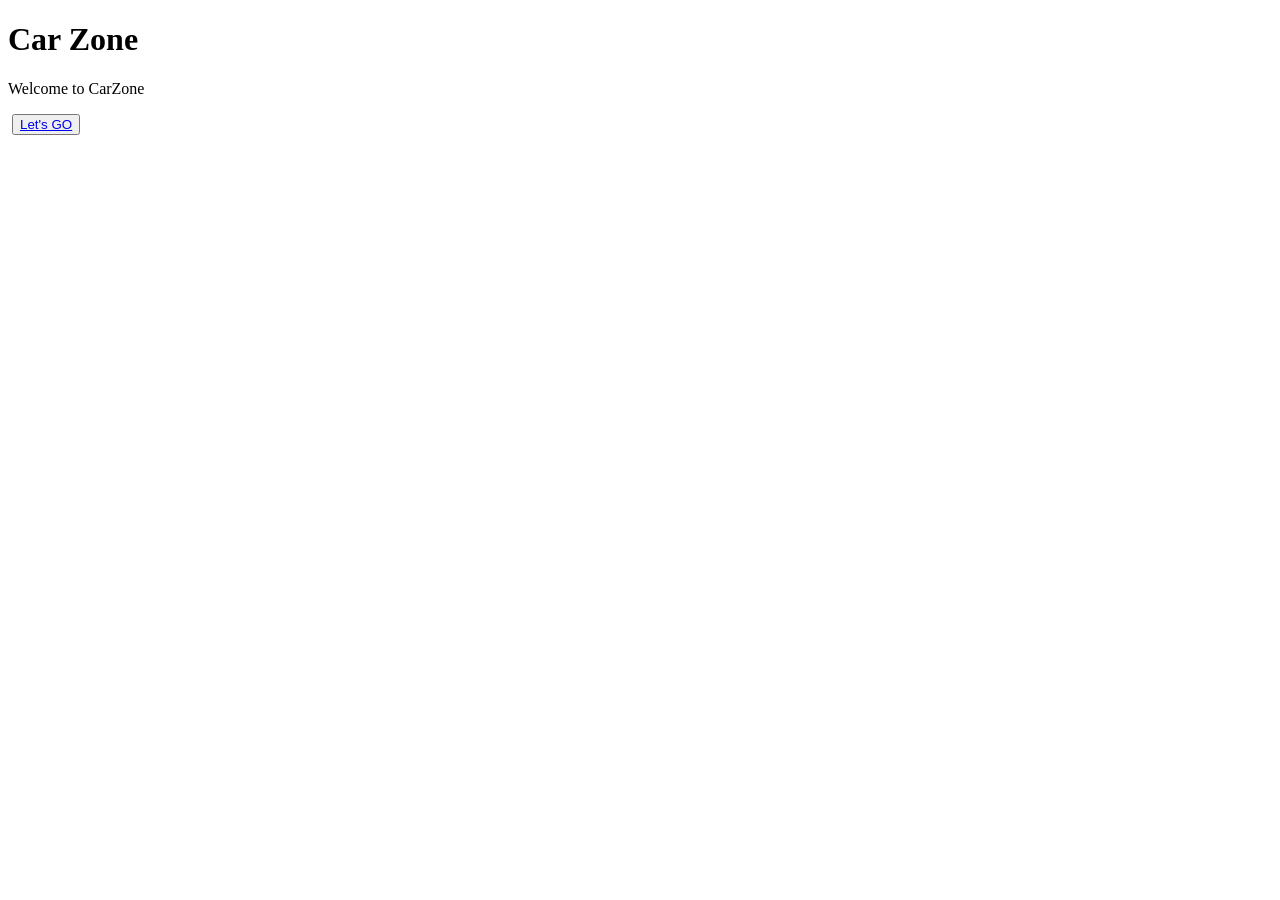
==== FrontEnd/index.html @ f27d4082 "Front End index page uploaded" ====
<!DOCTYPE html>
<html lang="en">
<head>
    <meta charset="UTF-8">
    <meta name="viewport" content="width=device-width, initial-scale=1.0">
    <title>Car Zone</title>
    <link rel="stylesheet" href="./style.css">
    <link rel="shortcut icon" href="https://img.freepik.com/free-psd/modern-car-isolated_23-2151504546.jpg?semt=ais_hybrid" type="image/x-icon">
</head>
<body>
    <div class="title">
        <h1>Car Zone</h1>
        <i class="fa-solid fa-car-side"></i>
    </div>
    <div class="container">
        <p>Welcome to CarZone</p>
        <img src="./static/car1.jpg" alt="">
        <button type="button"><a href="./home.html">Let's GO</a></button>
    </div>
</body>
</html>
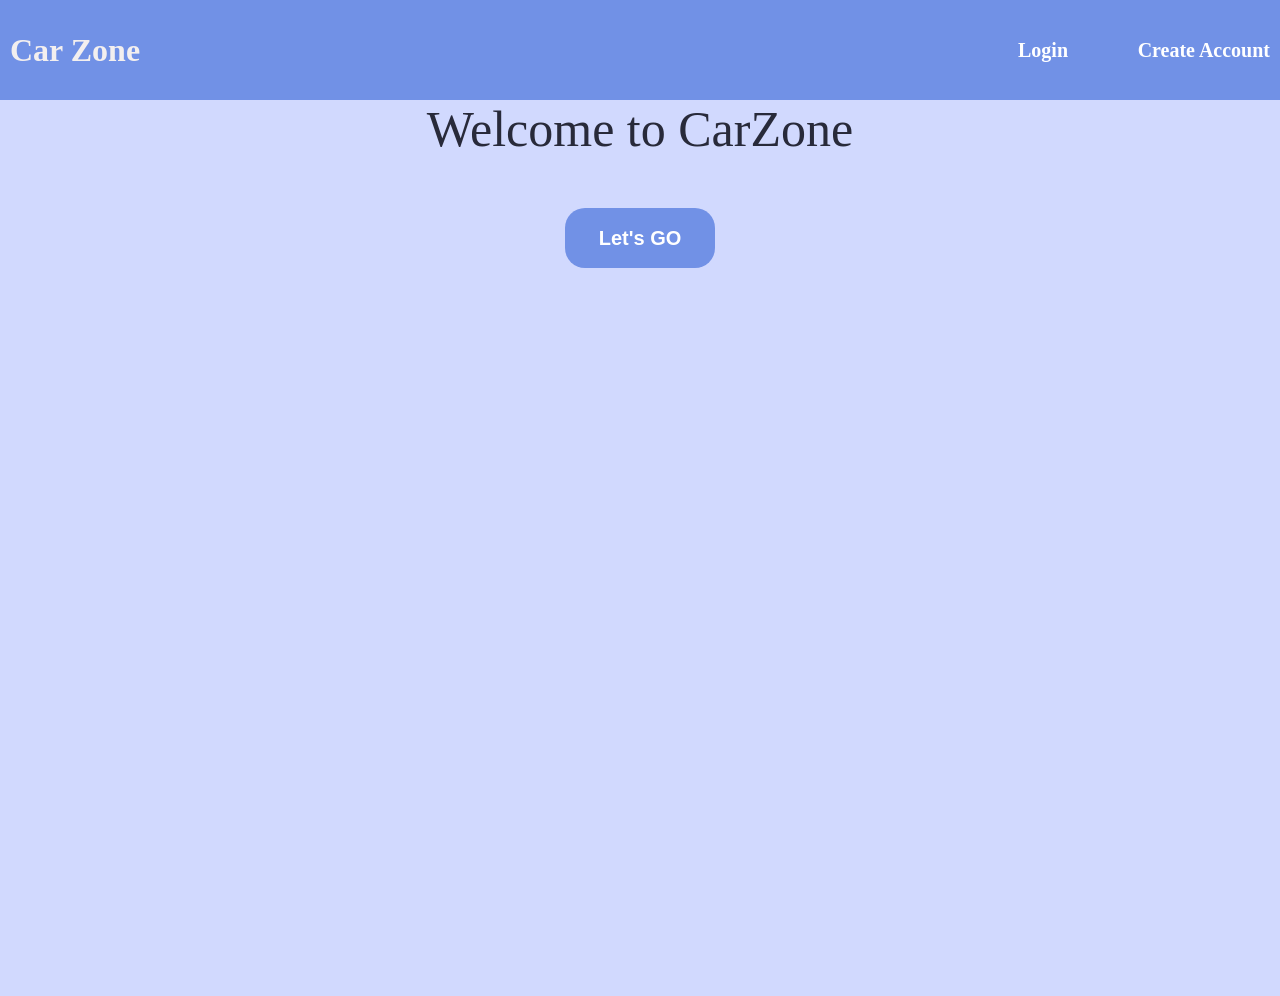
==== commit e41ebcda: "New files added" ====
--- a/FrontEnd/index.html
+++ b/FrontEnd/index.html
@@ -10,12 +10,15 @@
 <body>
     <div class="title">
         <h1>Car Zone</h1>
-        <i class="fa-solid fa-car-side"></i>
+        <section id="Account">
+        <a href="./login.html">Login</a>
+        <a href="./signup.html">Create Account</a></section>
     </div>
     <div class="container">
         <p>Welcome to CarZone</p>
+        <button type="button"><a href="./login.html">Let's GO</a></button>
+        
         <img src="./static/car1.jpg" alt="">
-        <button type="button"><a href="./home.html">Let's GO</a></button>
     </div>
 </body>
-</html>
+</html>
--- a/FrontEnd/style.css
+++ b/FrontEnd/style.css
@@ -0,0 +1,246 @@
+@import url(./operation.css);
+
+*{
+    box-sizing: border-box;
+    padding: 0px;
+    margin: 0px;
+}
+body{
+    height: 100%;
+}
+
+.title{
+    width: 100%;
+    height: 100px;
+    display: flex;
+    align-items: center;
+    padding: 10px;
+    justify-content: space-between;
+    background-color: rgb(113 145 230);
+
+}
+
+
+
+@keyframes slide-in {
+    0%{ 
+        transform: rotate(0deg);
+        bottom: 0;
+        left: 0px;
+        scale: 0.3;
+        
+    }
+    50%{
+        transform: rotate(360deg);
+        left: 1000px;
+        bottom: 0;
+        scale: 1;   
+    }
+    100%{
+        transform: rotate(0deg);
+        left: 0px;
+        bottom: 0;
+        scale: 0.3;   
+    }
+
+}
+h1 {
+    color: rgb(243, 239, 239);
+    animation-name: example;
+    animation-iteration-count: infinite;
+    animation-duration: 10s;
+    animation-timing-function:cubic-bezier(0.075, 0.82, 0.165, 1);
+  }
+  
+  @keyframes example {
+   0%{
+    color: rgb(38 41 59);
+   }
+   100%{
+    color: rgb(38 41 59);
+   }
+  }
+
+
+
+.container{
+    height: 70vw;
+    width: 100%;
+    background-color: rgb(209 217 254);
+    display: flex;
+    align-items: center;
+    flex-direction: column;
+    gap: 50px;
+}
+
+.container>p{
+    color: rgb(40 42 58);
+    font-size: 50px;
+}
+.container>button{
+    width: 150px;
+    height: 60px;
+    border-radius: 20px;
+    border: none;
+    background-color: rgb(113 145 230);
+}
+
+a{
+    color: white;
+    text-decoration: none;
+    font-weight: bold;
+    font-size: 20px;
+}
+
+.container>button:hover{
+    background-color: rgb(75, 97, 157);
+    scale: 1.2;
+    transition: 400ms;
+}
+.container>img{
+    border-radius: 8%;
+    cursor: pointer;
+    position: absolute;
+    animation: slide-in linear;
+    animation-iteration-count:  infinite;
+    animation-duration: 10s;
+}
+
+#company{
+    height: 400px;
+    width: 500px;
+    /* border: 1px solid black; */
+    display: grid;
+    grid-template-columns: 1fr 1fr 1fr;
+    gap: 30px;
+    align-items: baseline;
+    justify-content: center;
+    font-size: 20px;
+    font-weight: bold;
+    margin: 10px;
+}
+#company>section{
+    border: 1px solid hsl(238.38deg 58.73% 12.35%);
+    font-family: 'Franklin Gothic Medium', 'Arial Narrow', Arial, sans-serif;
+    border-radius: 8%;
+    width: 200px;
+    display: flex;
+    flex-direction: column;
+    gap: 10px;
+    padding: 10px;
+    align-items: center;
+    justify-content: center;
+}
+#company>section:hover{
+    cursor: pointer;
+    transition: 400ms;
+    background-color: rgb(113 145 230);
+    scale: 1.1;
+    color: black;
+    border: 1px solid black;
+    box-shadow: 5px 10px;
+}
+
+
+#company_data{
+    display: none;
+}
+
+#car{
+    border: 1px solid black;
+    border-collapse: collapse;
+
+}
+td,th,tr{
+    height: 80px;
+    width: 300px;
+    text-align: center;
+    border: 1px solid black;
+    font-weight: bold;
+    border-collapse: collapse;
+}
+.car_data:hover{
+    cursor: pointer;
+    transition: 400ms;
+    background-color: rgb(113 145 230);
+    /* scale: 1.01; */
+    box-shadow: 5px 5px rgba(37, 48, 77, 0.618);
+
+}
+#back{
+    display: none;
+}
+.operations{
+    width: 100px;
+    height: 30px;
+    border: 1px solid rgb(15, 15, 15);
+    border-radius: 20px;
+    background-color: rgb(68, 86, 134);
+}
+.operations:hover{
+    cursor: pointer;
+    scale: 1.1;
+    background-color: rgb(68, 86, 134);
+    color: black;
+
+}
+#operationss{
+    height: 60px;
+    width: 300px;
+    border: none;
+    gap: 5px;
+    margin: 5px;
+    display: grid;
+    grid-template-columns: 1fr 1fr ;
+}
+
+#Account{
+    height: 100%;
+    width: 20%;
+    display: flex;
+    align-items: center;
+    justify-content: space-between;
+}
+
+#Account>a:hover{
+    color: rgb(38 41 59);
+    transition: 100ms;
+}
+
+form{
+    height: 30%;
+    width: 30%;
+    border: 1px solid black;
+    border-radius: 10%;
+    display: flex;
+    flex-direction: column;
+    padding: 30px;
+    gap: 30px;
+    align-items: center;
+}
+form>input{
+    height: 40px;
+    background-color: rgba(245, 245, 245, 0.697);
+    border: none;
+    text-align: center;
+    border-radius: 5px;
+}
+form>button{
+    height: 40px;
+    width: 100px;
+    background-color: rgb(113 145 230);
+    border: none;
+    color: white;
+    text-align: center;
+    border-radius: 5px;
+    font-size: large;
+    font-weight: bold;
+}
+
+form>button:hover{
+    background-color: rgb(77, 98, 158);
+    cursor: pointer;
+    transition: 300ms;
+    scale: 1.1;
+
+}
